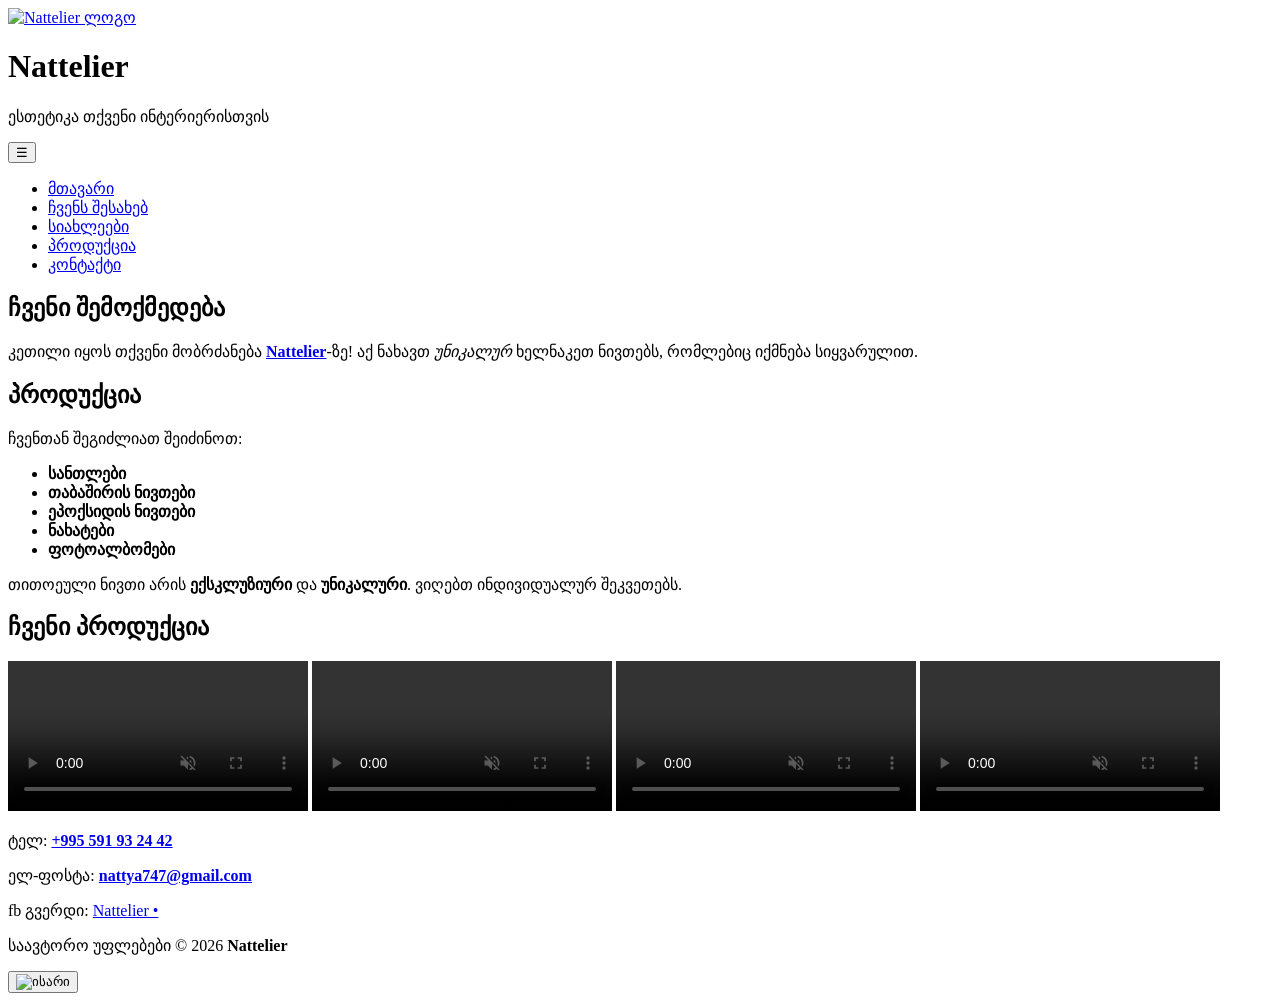
==== index.html @ 245c4cd6 "make index.html structure" ====
<!DOCTYPE html>
<html lang="ka">
<head>
    <meta charset="UTF-8">
    <meta name="viewport" content="width=device-width, initial-scale=1.0">
    <title>Nattelier - ხელნაკეთი ნივთები</title>
    <link rel="preconnect" href="https://fonts.googleapis.com">
    <link rel="preconnect" href="https://fonts.gstatic.com" crossorigin>
    <link href="https://fonts.googleapis.com/css2?family=Playfair+Display:wght@400;700&family=Lato:wght@400;700&display=swap" rel="stylesheet">
    <link rel="stylesheet" href="./styles/reset.css">
    <link rel="stylesheet" href="./styles/global.css">
    <link rel="icon" type="image/x-icon" href="./images/favicon.ico">
    <script src="./scripts/global.js" defer></script>
</head>
<body>
<header>
    <div class="header-inner">
        <a href="index.html">
            <img src="./images/logo.png" alt="Nattelier ლოგო">
        </a>
        <div>
            <h1>Nattelier</h1>
            <p>ესთეტიკა თქვენი ინტერიერისთვის</p>
        </div>
    </div>
</header>
    <nav>
        <div class="nav-inner">
            <button class="burger">☰</button>
            <ul>
                <li><a href="./index.html" class="active">მთავარი</a></li>
                <li><a href="./pages/about.html">ჩვენს შესახებ</a></li>
                <li><a href="./pages/news.html">სიახლეები</a></li>
                <li><a href="./pages/products.html">პროდუქცია</a></li>
                <li><a href="./pages/contact.html">კონტაქტი</a></li>
            </ul>
        </div>
    </nav>
    <main>
        <section>
            <h2>ჩვენი შემოქმედება</h2>
            <p>
                კეთილი იყოს თქვენი მობრძანება 
                <strong><a href="https://www.facebook.com/share/1AroGSSLgT/?mibextid=wwXIfr" target="_blank">Nattelier</a></strong>-ზე!
                აქ ნახავთ <em>უნიკალურ</em> ხელნაკეთ ნივთებს, რომლებიც იქმნება სიყვარულით.
            </p>
        </section>
        <section>
            <h2>პროდუქცია</h2>
            <p>ჩვენთან შეგიძლიათ შეიძინოთ:</p>
            <ul>
                <li><strong>სანთლები</strong></li>
                <li><strong>თაბაშირის ნივთები</strong></li>
                <li><strong>ეპოქსიდის ნივთები</strong></li>
                <li><strong>ნახატები</strong></li>
                <li><strong>ფოტოალბომები</strong></li>
            </ul>
            <p>
                თითოეული ნივთი არის <strong>ექსკლუზიური</strong> და <strong>უნიკალური</strong>.
                ვიღებთ ინდივიდუალურ შეკვეთებს.
            </p>
        </section>
        <section>
            <h2>ჩვენი პროდუქცია</h2>
            <div class="video-grid">
                <video controls autoplay muted loop>
                    <source src="./videos/index/video1.mp4" type="video/mp4">
                </video>
                <video controls autoplay muted loop>
                    <source src="./videos/index/video2.mp4" type="video/mp4">
                </video>
                <video controls autoplay muted loop>
                    <source src="./videos/index/video3.mp4" type="video/mp4">
                </video>
                <video controls autoplay muted loop>
                    <source src="./videos/index/video4.mp4" type="video/mp4">
                </video>
            </div>
        </section>
    </main>
    <div id="cookie-banner" class="cookie-notice" style="display: none;">
        <p>ეს საიტი იყენებს Cookie-ფაილებს მომსახურების გასაუმჯობესებლად.</p>
        <button id="accept-cookies" class="cookie-btn">ვეთანხმები</button>
    </div>
    <footer>
        <div class="footer-inner">
            <p>ტელ: <a href="tel:+995591932442"><strong>+995 591 93 24 42</strong></a></p>
            <p>ელ-ფოსტა: <a href="mailto:nattya747@gmail.com"><strong>nattya747@gmail.com</strong></a></p>
            <p>
                fb გვერდი:
                <a href="https://www.facebook.com/share/1AroGSSLgT/?mibextid=wwXIfr" target="_blank">
                    Nattelier •
                </a>
            </p>
            <p>საავტორო უფლებები &copy; 2026 <strong>Nattelier</strong></p>
        </div>
    </footer>
    <button id="scroll-top" title="ზემოთ ასვლა">
        <img src="./images/arrow-up.svg" alt="ისარი">
    </button>
</body>
</html>
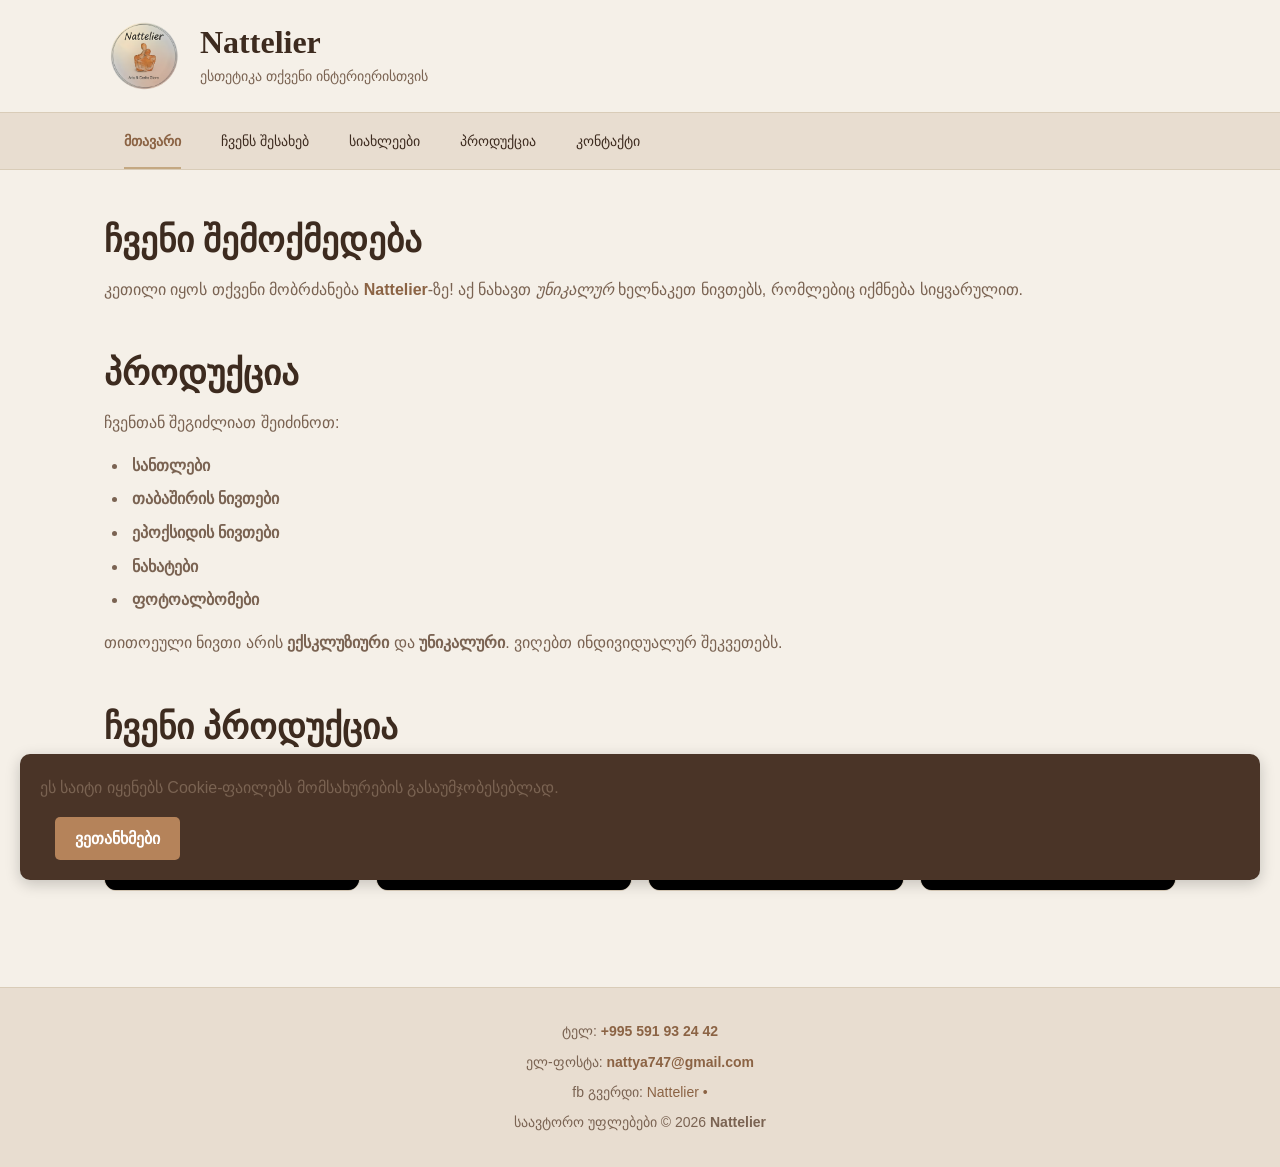
==== commit 48b97751: "update styles and js functionality" ====
--- a/index.html
+++ b/index.html
@@ -10,7 +10,7 @@
     <link rel="stylesheet" href="./styles/reset.css">
     <link rel="stylesheet" href="./styles/global.css">
     <link rel="icon" type="image/x-icon" href="./images/favicon.ico">
-    <script src="./scripts/global.js" defer></script>
+    <script type="module" src="../scripts/global.js"></script>
 </head>
 <body>
 <header>
--- a/styles/global.css
+++ b/styles/global.css
@@ -0,0 +1,773 @@
+/* ==========================================================================
+   VARIABLES
+   ========================================================================== */
+:root {
+    --color-bg:          #F5F0E8;
+    --color-bg-alt:      #E8DDD0;
+    --color-accent:      #C4A882;
+    --color-hover:       #8B6344;
+    --color-text:        #3D2B1F;
+    --color-text-muted:  #7A6352;
+    --color-border:      #D9CCB8;
+    --color-white:       #FFFFFF;
+
+    --font-heading: 'Playfair Display', serif;
+    --font-body:    'Lato', sans-serif;
+
+    --radius-sm: 6px;
+    --radius-md: 12px;
+    --radius-lg: 20px;
+
+    --transition: 0.3s ease;
+
+    --max-width: 1200px;
+    --padding-x: 4rem;
+}
+
+/* ==========================================================================
+   index page
+   ========================================================================== */
+
+body {
+    font-family: var(--font-body);
+    font-size: 16px;
+    line-height: 1.7;
+    color: var(--color-text);
+    background-color: var(--color-bg);
+}
+
+h1, h2, h3, h4 {
+    font-family: var(--font-heading);
+    font-weight: 700;
+    line-height: 1.3;
+    color: var(--color-text);
+    margin-bottom: 0.75rem;
+}
+
+h1 { font-size: 3.2rem; }
+h2 { font-size: 2.2rem; }
+h3 { font-size: 1.5rem; }
+
+p {
+    color: var(--color-text-muted);
+    margin-bottom: 1rem;
+}
+
+p:last-child {
+    margin-bottom: 0;
+}
+
+/* header */
+header {
+    background-color: var(--color-bg);
+    border-bottom: 1px solid var(--color-border);
+}
+
+.header-inner {
+    max-width: var(--max-width);
+    margin: 0 auto;
+    padding: 1rem var(--padding-x);
+    display: flex;
+    align-items: center;
+    gap: 1rem;
+}
+
+header img {
+    width: 80px;
+    height: auto;
+    transition: opacity var(--transition);
+}
+
+header img:hover {
+    opacity: 0.8;
+}
+
+header div h1 {
+    font-size: 2rem;
+    margin-bottom: 0.1rem;
+}
+
+header div p {
+    font-size: 0.875rem;
+    color: var(--color-text-muted);
+    margin: 0;
+}
+
+/* nav */
+nav {
+    background-color: var(--color-bg-alt);
+    border-bottom: 1px solid var(--color-border);
+    position: sticky;
+    top: 0;
+    z-index: 100;
+}
+
+.nav-inner {
+    max-width: var(--max-width);
+    margin: 0 auto;
+    padding: 0 var(--padding-x);
+    display: flex;
+    align-items: center;
+}
+
+nav ul {
+    display: flex;
+}
+
+nav ul li a {
+    display: block;
+    padding: 1rem 1.25rem;
+    font-size: 0.9rem;
+    color: var(--color-text);
+    transition: color var(--transition), background-color var(--transition);
+    position: relative;
+}
+
+nav ul li a::after {
+    content: '';
+    position: absolute;
+    bottom: 0;
+    left: 1.25rem;
+    right: 1.25rem;
+    height: 2px;
+    background-color: var(--color-accent);
+    transform: scaleX(0);
+    transition: transform var(--transition);
+}
+
+nav ul li a:hover {
+    color: var(--color-hover);
+    background-color: rgba(196, 168, 130, 0.1);
+}
+
+nav ul li a:hover::after,
+nav ul li a.active::after {
+    transform: scaleX(1);
+}
+
+nav ul li a.active {
+    color: var(--color-hover);
+    font-weight: 700;
+}
+
+.burger {
+    display: none;
+    font-size: 1.5rem;
+    color: var(--color-text);
+    padding: 0.75rem 0;
+    transition: color var(--transition);
+}
+
+.burger:hover {
+    color: var(--color-hover);
+}
+
+/* main */
+main {
+    min-height: 60vh;
+    max-width: var(--max-width);
+    margin: 0 auto;
+    padding: 3rem var(--padding-x);
+}
+
+section {
+    margin-bottom: 3rem;
+}
+
+/* ბმულები main-ში */
+main a {
+    color: var(--color-hover);
+    transition: color var(--transition);
+}
+
+main a:hover {
+    color: var(--color-accent);
+    text-decoration: underline;
+}
+
+/* სიები main-ში */
+main ul {
+    list-style: disc;
+    padding-left: 1.5rem;
+    margin-bottom: 1rem;
+}
+
+main ul li {
+    color: var(--color-text-muted);
+    margin-bottom: 0.4rem;
+    padding-left: 0.25rem;
+}
+
+/* video grid */
+.video-grid {
+    display: grid;
+    grid-template-columns: repeat(4, 1fr);
+    gap: 1rem;
+    margin-bottom: 3rem;
+}
+
+.video-grid video {
+    width: 100%;
+    border-radius: var(--radius-md);
+    border: 1px solid var(--color-border);
+    background-color: var(--color-bg-alt);
+}
+
+.video-grid video:hover {
+    transform: translateY(-5px);
+}
+
+.video-grid-two {
+    display: grid;
+    grid-template-columns: repeat(2, 1fr);
+    gap: 2rem;
+    margin: 3rem auto;
+}
+
+.video-wrapper {
+    overflow: hidden;
+    border-radius: var(--radius-md);
+    box-shadow: 0 10px 30px rgba(61, 43, 31, 0.1);
+    transition: transform var(--transition);
+}
+
+.video-wrapper:hover {
+    transform: translateY(-5px);
+}
+
+.video-grid-two video {
+    width: 100%;
+    display: block;
+    aspect-ratio: 4 / 5;
+    object-fit: cover;
+    border: none;
+}
+
+/* Cookie Banner */
+.cookie-notice {
+    position: fixed;
+    bottom: 20px;
+    left: 20px;
+    right: 20px;
+    background: #4a3427;
+    color: white;
+    padding: 20px;
+    display: flex;
+    justify-content: space-between;
+    align-items: center;
+    border-radius: 10px;
+    z-index: 1000;
+    box-shadow: 0 4px 15px rgba(0,0,0,0.2);
+}
+
+.cookie-btn {
+    background: #b5835a;
+    color: white;
+    border: none;
+    padding: 8px 20px;
+    border-radius: 5px;
+    cursor: pointer;
+    font-weight: bold;
+    margin-left: 15px;
+}
+
+.cookie-btn:hover {
+    background: #d1c8c1;
+    color: #4a3427;
+}
+
+/* ==========================================================================
+   about page
+   ========================================================================== */
+.contact-cards {
+    display: grid;
+    grid-template-columns: repeat(4, 1fr);
+    gap: 1rem;
+    margin-top: 1.5rem;
+}
+
+.contact-card {
+    background-color: var(--color-white);
+    border: 1px solid var(--color-border);
+    border-radius: var(--radius-md);
+    padding: 1.25rem 1rem;
+    display: flex;
+    flex-direction: column;
+    align-items: center;
+    gap: 0.5rem;
+    text-align: center;
+    color: var(--color-text);
+    transition: transform var(--transition), box-shadow var(--transition), border-color var(--transition);
+}
+
+.contact-card:hover {
+    transform: translateY(-3px);
+    border-color: var(--color-accent);
+    box-shadow: 0 4px 16px rgba(139, 99, 68, 0.12);
+    text-decoration: none;
+}
+
+.contact-card__icon {
+    font-size: 1.5rem;
+    width: 44px;
+    height: 44px;
+    border-radius: 50%;
+    background-color: var(--color-bg-alt);
+    display: flex;
+    align-items: center;
+    justify-content: center;
+}
+
+.contact-card__label {
+    font-weight: 700;
+    font-size: 0.9rem;
+    color: var(--color-text);
+}
+
+.contact-card__value {
+    font-size: 0.8rem;
+    color: var(--color-text-muted);
+}
+
+/* footer */
+footer {
+    background-color: var(--color-bg-alt);
+    border-top: 1px solid var(--color-border);
+}
+
+.footer-inner {
+    max-width: var(--max-width);
+    margin: 0 auto;
+    padding: 2rem var(--padding-x);
+    text-align: center;
+}
+
+footer p {
+    font-size: 0.875rem;
+    color: var(--color-text-muted);
+    margin-bottom: 0.4rem;
+}
+
+footer p:last-child {
+    margin-bottom: 0;
+}
+
+footer a {
+    color: var(--color-hover);
+    transition: color var(--transition);
+}
+
+footer a:hover {
+    color: var(--color-accent);
+}
+
+/* scroll to top */
+#scroll-top {
+    position: fixed;
+    bottom: 30px;
+    right: 30px;
+    width: 50px;
+    height: 50px;
+    background-color: var(--color-accent);
+    border: none;
+    border-radius: 50%;
+    cursor: pointer;
+    display: none;
+    align-items: center;
+    justify-content: center;
+    box-shadow: 0 4px 12px rgba(0, 0, 0, 0.15);
+    transition: all 0.3s ease;
+    z-index: 1000;
+}
+
+#scroll-top:hover {
+    background-color: var(--color-hover);
+    transform: translateY(-5px);
+    box-shadow: 0 6px 16px rgba(0, 0, 0, 0.2);
+}
+
+#scroll-top img {
+    width: 20px;
+    height: 20px;
+    filter: brightness(0) invert(1);
+}
+
+/* ==========================================================================
+   products page
+   ========================================================================== */
+.products-grid {
+    display: grid;
+    grid-template-columns: repeat(auto-fill, minmax(280px, 1fr));
+    gap: 30px;
+    padding: 40px 0;
+}
+
+.product-card {
+    background: #fff;
+    border-radius: 12px;
+    border: 1px solid #e0e0e0;
+    overflow: hidden;
+    transition: transform 0.3s ease, box-shadow 0.3s ease;
+    display: flex;
+    flex-direction: column;
+}
+
+.product-card:hover {
+    transform: translateY(-8px);
+    box-shadow: 0 10px 20px rgba(0,0,0,0.08);
+}
+
+.product-card__img img {
+    width: 100%;
+    height: 250px;
+    object-fit: cover;
+    border-bottom: 1px solid #f0f0f0;
+}
+
+.product-card__content {
+    padding: 20px;
+    flex-grow: 1;
+    display: flex;
+    flex-direction: column;
+    justify-content: space-between;
+}
+
+.product-card__content h3 {
+    font-family: 'Playfair Display', serif;
+    font-size: 1.3rem;
+    margin-bottom: 10px;
+    color: #4a3427;
+}
+
+.product-card__content p {
+    font-size: 0.95rem;
+    color: #666;
+    line-height: 1.4;
+    margin-bottom: 15px;
+}
+
+.product-card__footer {
+    display: flex;
+    justify-content: space-between;
+    align-items: center;
+    margin-top: auto;
+}
+
+.product-card__footer .price {
+    font-weight: 700;
+    color: #b5835a;
+    font-size: 1.1rem;
+}
+
+.order-btn {
+    background: #4a3427;
+    color: white;
+    border: none;
+    padding: 8px 15px;
+    border-radius: 5px;
+    cursor: pointer;
+    transition: background 0.2s;
+}
+
+.order-btn:hover {
+    background: #b5835a;
+}
+
+/* Responsive Fixes */
+@media (max-width: 480px) {
+    .products-grid {
+        grid-template-columns: 1fr;
+    }
+}
+
+/* ==========================================================================
+   contact page
+   ========================================================================== */
+/* main container */
+.contact-wrapper {
+    max-width: 600px;
+    margin: 40px auto;
+    padding: 30px;
+    background-color: var(--color-white, #ffffff);
+    border-radius: var(--radius-md, 12px);
+    box-shadow: 0 5px 20px rgba(74, 52, 39, 0.08);
+    border: 1px solid var(--color-border, #e0e0e0);
+}
+
+/* form group */
+.form-group {
+    margin-bottom: 20px;
+    display: flex;
+    flex-direction: column;
+    align-items: flex-start;
+}
+
+/* label style */
+.form-group label {
+    font-family: var(--font-lato, 'Lato', sans-serif);
+    font-size: 0.95rem;
+    font-weight: 700;
+    color: var(--color-text, #4a3427);
+    margin-bottom: 8px;
+}
+
+/* general style - all input and textarea */
+.form-group input,
+.form-group textarea {
+    width: 100%;
+    padding: 12px 15px;
+    font-family: inherit;
+    font-size: 1rem;
+    border: 1px solid var(--color-border, #d1c8c1);
+    border-radius: var(--radius-sm, 6px);
+    background-color: #fafafa;
+    transition: border-color var(--transition, 0.3s ease), box-shadow var(--transition, 0.3s ease);
+    box-sizing: border-box;
+}
+
+/* focus */
+.form-group input:focus,
+.form-group textarea:focus {
+    outline: none;
+    border-color: var(--color-hover, #b5835a);
+    box-shadow: 0 0 0 3px rgba(181, 131, 90, 0.15); 
+    background-color: #ffffff;
+}
+
+/* textarea */
+.form-group textarea {
+    resize: vertical;
+    min-height: 120px;
+    line-height: 1.5;
+}
+
+/* password container */
+.password-wrapper .input-container {
+    width: 100%;
+    position: relative;
+}
+
+/* password toogle button */
+.toggle-btn {
+    position: absolute;
+    right: 12px;
+    top: 50%;
+    transform: translateY(-50%);
+    background: none;
+    border: none;
+    cursor: pointer;
+    font-size: 1.2rem;
+    padding: 0;
+    color: #8c7e75;
+    z-index: 2;
+}
+
+.toggle-btn:hover {
+    color: var(--color-hover, #b5835a);
+}
+
+/* error text */
+.error-text {
+    font-size: 0.8rem;
+    color: #e74c3c;
+    margin-top: 5px;
+    height: 15px;
+    display: block;
+}
+
+/* submit button styles */
+.submit-btn {
+    display: inline-block;
+    width: 100%;
+    padding: 14px 20px;
+    background-color: var(--color-text, #4a3427);
+    color: var(--color-white, #ffffff);
+    font-family: var(--font-lato, 'Lato', sans-serif);
+    font-size: 1rem;
+    font-weight: 700;
+    border: none;
+    border-radius: var(--radius-sm, 6px);
+    cursor: pointer;
+    transition: background-color var(--transition, 0.3s ease), transform 0.1s ease;
+    text-align: center;
+    margin-top: 10px;
+}
+
+/* hover effect */
+.submit-btn:hover {
+    background-color: var(--color-hover, #b5835a);
+}
+
+/* click effect */
+.submit-btn:active {
+    transform: translateY(1px);
+}
+
+/* success message */
+.success-msg {
+    margin-top: 20px;
+    padding: 15px;
+    background-color: #e8f8f5;
+    border: 1px solid #c3e6cb;
+    border-radius: 6px;
+    color: #155724;
+    font-size: 0.95rem;
+    text-align: center;
+    font-weight: bold;
+}
+
+/* Responsive Fixes */
+@media (max-width: 480px) {
+    .contact-wrapper {
+        padding: 20px;
+        margin: 20px 10px;
+    }
+}
+
+/* ==========================================================================
+   MOBILE NAVIGATION (Burger Menu)
+   ========================================================================== */
+
+/* 1. Desktop styles - hidden */
+.burger {
+    display: none;
+    background: none;
+    border: none;
+    font-size: 2rem;
+    color: var(--color-text);
+    cursor: pointer;
+    padding: 10px;
+}
+
+/* 2. Mobile styles (max 768px width) */
+@media (max-width: 768px) {
+    .burger {
+        display: block;
+    }
+
+    .nav-inner ul {
+        display: none;
+        flex-direction: column;
+        position: absolute;
+        top: 100%;
+        left: 0;
+        width: 100%;
+        background-color: var(--color-bg-alt);
+        padding: 20px 0;
+        box-shadow: 0 5px 10px rgba(0,0,0,0.1);
+        z-index: 100;
+    }
+
+    .nav-inner ul li {
+        margin: 10px 0;
+        text-align: center;
+    }
+
+    /* 3. class for active menu */
+    .nav-inner ul.active {
+        display: flex;
+    }
+}
+
+/* ================================ 
+RESPONSIVE DESIGN
+=================================== */
+/* 1024px */
+@media (max-width: 1024px) {
+    :root { --padding-x: 3rem; }
+
+    h1 { font-size: 2.8rem; }
+    h2 { font-size: 2rem; }
+    h3 { font-size: 1.3rem; }
+
+    header div h1 { font-size: 1.8rem; }
+
+    .video-grid {
+        grid-template-columns: repeat(2, 1fr);
+    }
+
+    .contact-cards {
+        grid-template-columns: repeat(4, 1fr);
+    }
+}
+
+/* 768px */
+@media (max-width: 768px) {
+    :root { --padding-x: 2rem; }
+
+    h1 { font-size: 2.2rem; }
+    h2 { font-size: 1.8rem; }
+    h3 { font-size: 1.2rem; }
+
+    header div h1 { font-size: 1.5rem; }
+
+    nav { position: relative; }
+
+    .burger { display: block; }
+
+    nav ul {
+        display: none;
+        flex-direction: column;
+        background-color: var(--color-bg-alt);
+        border-top: 1px solid var(--color-border);
+    }
+
+    nav ul.open { display: flex; }
+
+    nav ul li a {
+        padding: 0.875rem 1rem;
+        border-bottom: 1px solid var(--color-border);
+    }
+
+    nav ul li a::after { display: none; }
+
+    .video-grid {
+        grid-template-columns: repeat(2, 1fr);
+    }
+
+    .contact-cards {
+        grid-template-columns: repeat(2, 1fr);
+    }
+}
+
+/* 480px */
+@media (max-width: 480px) {
+    :root { --padding-x: 1.5rem; }
+
+    h1 { font-size: 1.8rem; }
+    h2 { font-size: 1.5rem; }
+    h3 { font-size: 1.1rem; }
+
+    header img { width: 60px; }
+    header div h1 { font-size: 1.3rem; }
+
+    .video-grid {
+        grid-template-columns: 1fr;
+    }
+
+    .contact-cards {
+        grid-template-columns: repeat(2, 1fr);
+    }
+
+    #scroll-top {
+        bottom: 1.25rem;
+        right: 1.25rem;
+    }
+}
+
+/* 320px */
+@media (max-width: 320px) {
+    :root { --padding-x: 1rem; }
+
+    h1 { font-size: 1.5rem; }
+    h2 { font-size: 1.3rem; }
+    h3 { font-size: 1rem; }
+
+    header img { width: 50px; }
+    header div h1 { font-size: 1.1rem; }
+    header div p  { font-size: 0.75rem; }
+
+    .contact-cards {
+        grid-template-columns: 1fr;
+    }
+}
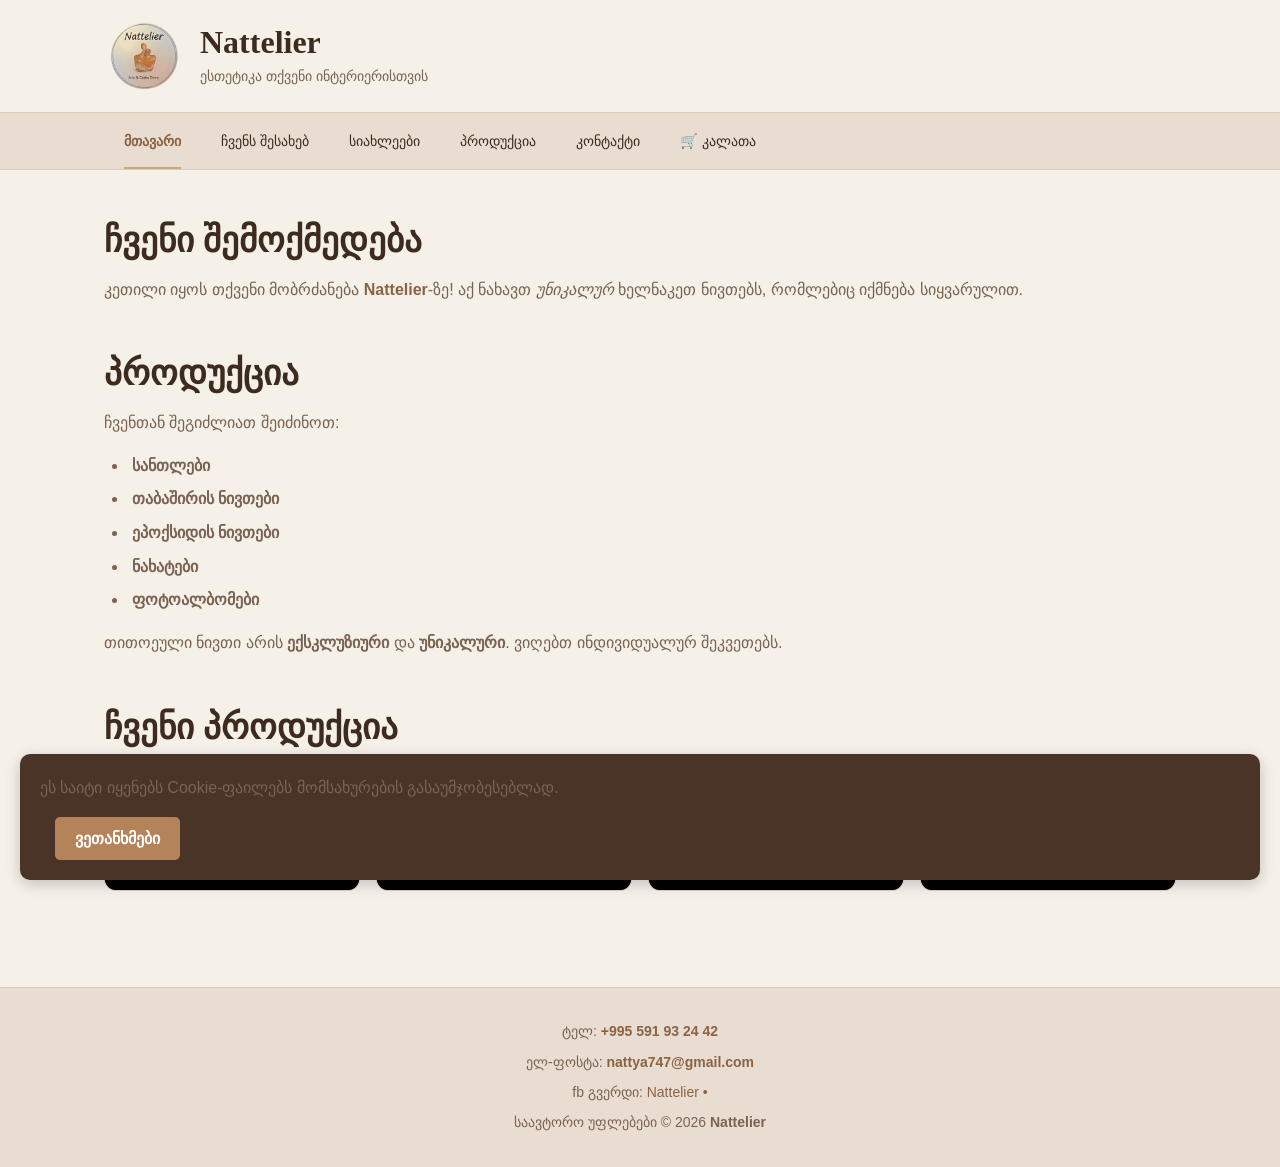
==== commit c7f10c7c: "Add cart quantity controls, checkout logic and fix paths" ====
--- a/index.html
+++ b/index.html
@@ -10,7 +10,7 @@
     <link rel="stylesheet" href="./styles/reset.css">
     <link rel="stylesheet" href="./styles/global.css">
     <link rel="icon" type="image/x-icon" href="./images/favicon.ico">
-    <script type="module" src="../scripts/global.js"></script>
+    <script type="module" src="./scripts/global.js"></script>
 </head>
 <body>
 <header>
@@ -33,6 +33,7 @@
                 <li><a href="./pages/news.html">სიახლეები</a></li>
                 <li><a href="./pages/products.html">პროდუქცია</a></li>
                 <li><a href="./pages/contact.html">კონტაქტი</a></li>
+                <li><a href="#" class="cart-icon">🛒 კალათა</a></li>
             </ul>
         </div>
     </nav>
@@ -98,5 +99,22 @@
     <button id="scroll-top" title="ზემოთ ასვლა">
         <img src="./images/arrow-up.svg" alt="ისარი">
     </button>
+    <div id="cart-drawer" class="cart-drawer">
+        <div class="cart-header">
+            <h2>კალათა (<span id="cart-count">0</span>)</h2>
+            <button id="close-cart" class="close-btn">&times;</button>
+        </div>
+        <div id="cart-items" class="cart-items-container">
+            <p class="empty-msg">კალათა ცარიელია</p>
+        </div>
+        <div class="cart-footer">
+            <div class="subtotal">
+                <span>ჯამი:</span>
+                <span id="cart-total">0 ₾</span>
+            </div>
+            <button class="checkout-btn">შეძენა</button>
+        </div>
+    </div>
+    <div id="cart-overlay" class="cart-overlay"></div>
 </body>
 </html>
--- a/styles/global.css
+++ b/styles/global.css
@@ -392,6 +392,84 @@
     filter: brightness(0) invert(1);
 }
 
+/* shopping cart */
+.cart-drawer {
+    position: fixed;
+    top: 0;
+    right: -400px;
+    width: 350px;
+    height: 100%;
+    background-color: #fdfaf5;
+    box-shadow: -5px 0 15px rgba(0,0,0,0.1);
+    z-index: 1001;
+    transition: right 0.3s ease-in-out;
+    display: flex;
+    flex-direction: column;
+    visibility: visible;
+}
+
+.cart-drawer.active {
+    right: 0;
+}
+
+.cart-overlay {
+    position: fixed;
+    top: 0;
+    left: 0;
+    width: 100%;
+    height: 100%;
+    background: rgba(0,0,0,0.5);
+    display: none;
+    z-index: 1000;
+}
+
+.cart-overlay.active {
+    display: block;
+}
+
+/* design details */
+.cart-header {
+    padding: 20px;
+    border-bottom: 1px solid #eee;
+    display: flex;
+    justify-content: space-between;
+    align-items: center;
+}
+
+.close-btn {
+    font-size: 30px;
+    background: none;
+    border: none;
+    cursor: pointer;
+}
+
+.cart-items-container {
+    flex-grow: 1;
+    padding: 20px;
+    overflow-y: auto;
+}
+
+.cart-footer {
+    padding: 20px;
+    background: #fff;
+    border-top: 1px solid #eee;
+}
+
+.checkout-btn {
+    width: 100%;
+    padding: 15px;
+    background-color: #5a4633;
+    color: white;
+    border: none;
+    border-radius: 8px;
+    cursor: pointer;
+    font-size: 16px;
+}
+
+.checkout-btn:hover {
+    background-color: #453526;
+}
+
 /* ==========================================================================
    products page
    ========================================================================== */
